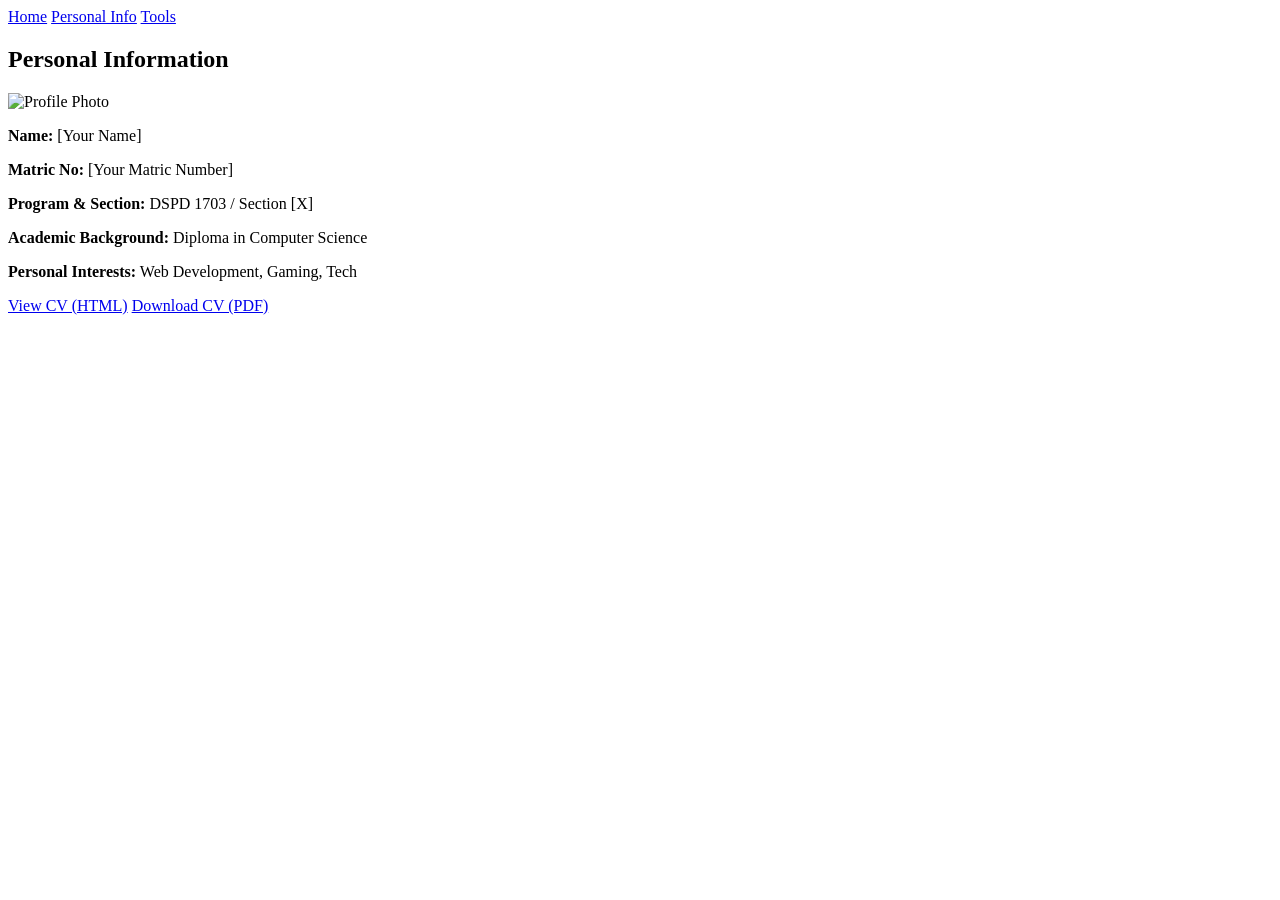
==== Personalinfo.html @ c42ee6f7 "Add files via upload" ====
<!DOCTYPE html>
<html lang="en">
<head>
    <meta charset="UTF-8">
    <meta name="viewport" content="width=device-width, initial-scale=1.0">
    <title>Personal Info</title>
    <link rel="stylesheet" href="css/style.css">
</head>
<body>
    <nav class="navbar">
        <a href="Main.html">Home</a>
        <a href="Personalinfo.html" class="active">Personal Info</a>
        <a href="Tools.html">Tools</a>
    </nav>

    <div class="container">
        <h2>Personal Information</h2>
        <div class="profile-card">
            <img src="images/photo.jpg" alt="Profile Photo" class="profile-img">
            <div class="profile-details">
                <p><strong>Name:</strong> [Your Name]</p>
                <p><strong>Matric No:</strong> [Your Matric Number]</p>
                <p><strong>Program & Section:</strong> DSPD 1703 / Section [X]</p>
                <p><strong>Academic Background:</strong> Diploma in Computer Science</p>
                <p><strong>Personal Interests:</strong> Web Development, Gaming, Tech</p>
                <div class="cv-links">
                    <a href="files/cv.html" target="_blank" class="btn-sm">View CV (HTML)</a>
                    <a href="files/cv.pdf" download class="btn-sm">Download CV (PDF)</a>
                </div>
            </div>
        </div>
    </div>
</body>
</html>
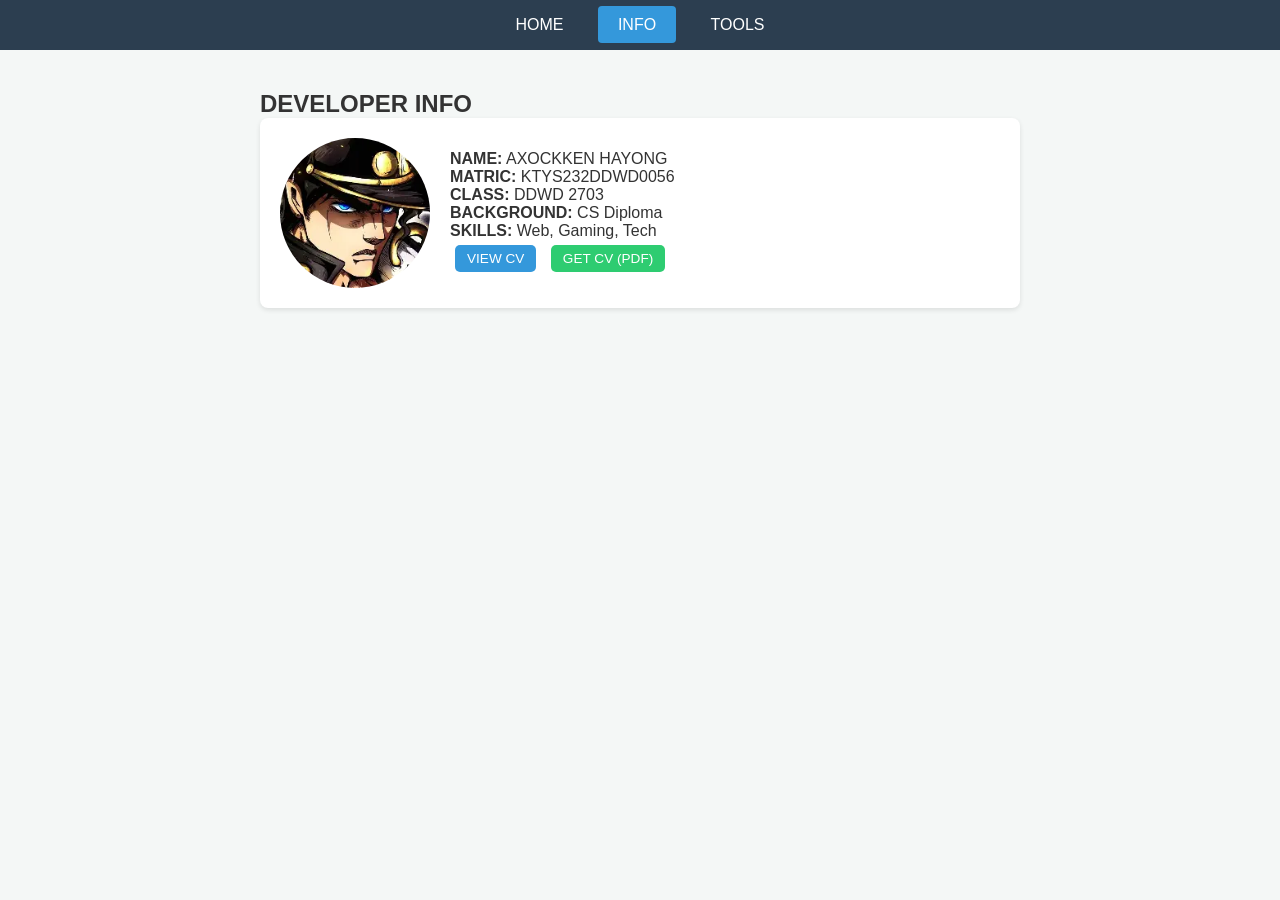
==== commit c635ef7b: "Revise Personalinfo.html with updated content Updated personal information page with new details and" ====
--- a/Personalinfo.html
+++ b/Personalinfo.html
@@ -1,34 +1,32 @@
 <!DOCTYPE html>
 <html lang="en">
 <head>
-    <meta charset="UTF-8">
-    <meta name="viewport" content="width=device-width, initial-scale=1.0">
-    <title>Personal Info</title>
-    <link rel="stylesheet" href="css/style.css">
+    <title>Pixel Web - Personal Info</title>
+    <link rel="stylesheet" href="style.css">
 </head>
 <body>
     <nav class="navbar">
-        <a href="Main.html">Home</a>
-        <a href="Personalinfo.html" class="active">Personal Info</a>
-        <a href="Tools.html">Tools</a>
+        <a href="Main.html">HOME</a>
+        <a href="Personalinfo.html" class="active">INFO</a>
+        <a href="Tools.html">TOOLS</a>
     </nav>
 
     <div class="container">
-        <h2>Personal Information</h2>
+        <h2>DEVELOPER INFO</h2>
         <div class="profile-card">
-            <img src="images/photo.jpg" alt="Profile Photo" class="profile-img">
+            <img src="img/jojo.webp" alt="Profile Photo" class="profile-img">
             <div class="profile-details">
-                <p><strong>Name:</strong> [Your Name]</p>
-                <p><strong>Matric No:</strong> [Your Matric Number]</p>
-                <p><strong>Program & Section:</strong> DSPD 1703 / Section [X]</p>
-                <p><strong>Academic Background:</strong> Diploma in Computer Science</p>
-                <p><strong>Personal Interests:</strong> Web Development, Gaming, Tech</p>
+                <p><strong>NAME:</strong> AXOCKKEN HAYONG</p>
+                <p><strong>MATRIC:</strong> KTYS232DDWD0056</p>
+                <p><strong>CLASS:</strong> DDWD 2703</p>
+                <p><strong>BACKGROUND:</strong> CS Diploma</p>
+                <p><strong>SKILLS:</strong> Web, Gaming, Tech</p>
                 <div class="cv-links">
-                    <a href="files/cv.html" target="_blank" class="btn-sm">View CV (HTML)</a>
-                    <a href="files/cv.pdf" download class="btn-sm">Download CV (PDF)</a>
+                    <a href="files/cv.html" target="_blank" class="btn-sm">VIEW CV</a>
+                    <a href="files/cv.pdf" download class="btn-sm btn-alt">GET CV (PDF)</a>
                 </div>
             </div>
         </div>
     </div>
 </body>
-</html>+</html>
--- a/style.css
+++ b/style.css
@@ -0,0 +1,107 @@
+* {
+    box-sizing: border-box;
+    font-family: 'Segoe UI', Tahoma, Geneva, Verdana, sans-serif;
+    margin: 0;
+    padding: 0;
+}
+
+body {
+    background-color: #f4f7f6;
+    color: #333;
+}
+
+.navbar {
+    background-color: #2c3e50;
+    padding: 1rem;
+    text-align: center;
+}
+
+.navbar a {
+    color: white;
+    text-decoration: none;
+    padding: 10px 20px;
+    margin: 0 5px;
+    border-radius: 4px;
+}
+
+.navbar a.active, .navbar a:hover {
+    background-color: #3498db;
+}
+
+.container {
+    max-width: 800px;
+    margin: 20px auto;
+    padding: 20px;
+}
+
+.hero {
+    text-align: center;
+    padding: 80px 20px;
+}
+
+.hero h1 { font-size: 2.5rem; margin-bottom: 10px; }
+.hero p { color: #666; margin-bottom: 20px; }
+
+.btn, .btn-alt, .btn-sm {
+    display: inline-block;
+    padding: 10px 20px;
+    background-color: #3498db;
+    color: white;
+    text-decoration: none;
+    border-radius: 5px;
+    margin: 5px;
+}
+
+.btn-alt { background-color: #2ecc71; }
+.btn-sm { font-size: 0.85rem; padding: 6px 12px; }
+
+.profile-card {
+    background: white;
+    display: flex;
+    gap: 20px;
+    padding: 20px;
+    border-radius: 8px;
+    box-shadow: 0 2px 5px rgba(0,0,0,0.1);
+    align-items: center;
+}
+
+.profile-img {
+    width: 150px;
+    height: 150px;
+    border-radius: 50%;
+    object-fit: cover;
+}
+
+.tool-card {
+    background: white;
+    padding: 20px;
+    margin-bottom: 20px;
+    border-radius: 8px;
+    box-shadow: 0 2px 5px rgba(0,0,0,0.1);
+}
+
+input {
+    padding: 8px;
+    margin: 5px;
+    width: 180px;
+    border: 1px solid #ccc;
+    border-radius: 4px;
+}
+
+button {
+    padding: 8px 12px;
+    margin: 5px;
+    background-color: #3498db;
+    color: white;
+    border: none;
+    border-radius: 4px;
+    cursor: pointer;
+}
+
+button:hover { background-color: #2980b9; }
+
+.result {
+    font-weight: bold;
+    margin-top: 10px;
+    color: #2c3e50;
+}
